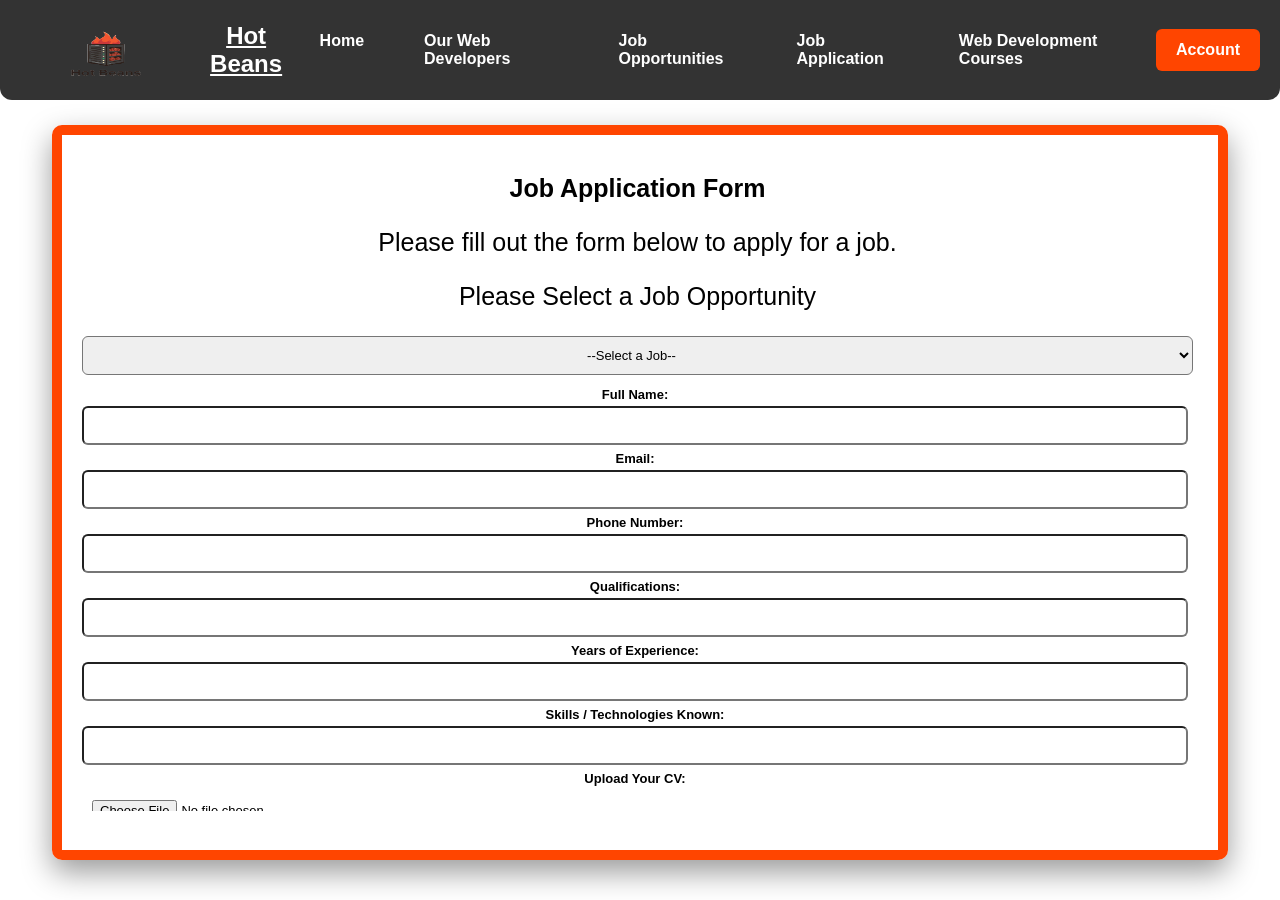
==== Job Application.html @ a9359fd0 "Initial commit" ====
<!DOCTYPE html>
<html>
<head>
  <link rel="stylesheet" href="JobApp.css">
</head>
<body>

  <div class="topnav">
    <div class="nav-left">
      <img src="24.03.2026 logo.png" alt="Hot Beans Logo">
      <h1>Hot Beans</h1>
    </div>

<div class="nav-center">
  <a href="index.html">Home</a>
  <a href="Our Web Developers.html">Our Web Developers</a>
  <a href="Job Opportunities.html">Job Opportunities</a>
  <span class="current-page">Job Application</span>
  <a href="Web Development Courses.html">Web Development Courses</a>
</div>

    <div class="nav-right">
      <a href="Login.html">Account</a>
    </div>
  </div>

  <div class="form-wrapper">
    <div class="card-content">
      <div class="form-inner">
        <h3>Job Application Form</h3>
        <p>Please fill out the form below to apply for a job.</p>

        <form id="jobForm">
          <p>Please Select a Job Opportunity</p>

          <select id="job" name="job" required>
            <option value="">--Select a Job--</option>
            <option value="Front-End Developer">Front-End Developer</option>
            <option value="UI/UX Developer">UI/UX Developer</option>
            <option value="Junior Web Developer">Junior Web Developer</option>
            <option value="Back-End Developer">Back-End Developer</option>
            <option value="Full-Stack Developer">Full-Stack Developer</option>
            <option value="Web Tester">Web Tester</option>
          </select>

          <div class="job-details">
            <label for="fullname">Full Name:</label>
            <input type="text" id="fullname" name="fullname" required>

            <label for="email">Email:</label>
            <input type="email" id="email" name="email" required>

            <label for="phone">Phone Number:</label>
            <input type="tel" id="phone" name="phone" required>

            <label for="qualifications">Qualifications:</label>
            <input type="text" id="qualifications" name="qualifications" required>

            <label for="experience">Years of Experience:</label>
            <input type="number" id="experience" name="experience" min="0" max="50" required>

            <label for="skills">Skills / Technologies Known:</label>
            <input type="text" id="skills" name="skills" required>

            <label>Upload Your CV:</label>
            <input type="file" name="cv" accept=".pdf,.doc,.docx" required>

            <label for="message">Cover Letter / Message:</label>
            <textarea id="message" name="message" rows="5"></textarea>

            <button type="submit" id="submitBtn" class="card-button">Apply</button>
          </div>
        </form>

      </div>
    </div>
  </div>

  <script>
    const jobSelect = document.getElementById('job');
    const jobDetails = document.querySelector('.job-details');
    const jobForm = document.getElementById('jobForm');
    const submitBtn = document.getElementById('submitBtn');

    function isLoggedIn() {
      return localStorage.getItem("loggedIn") === "true";
    }

    jobSelect.addEventListener('change', () => {
      if (jobSelect.value) {
        jobDetails.classList.add('active');
      } else {
        jobDetails.classList.remove('active');
      }
    });

    window.addEventListener("load", () => {
      if (!isLoggedIn()) {
        submitBtn.disabled = true;
        submitBtn.innerText = "Login required to apply";
      }
    });

    jobForm.addEventListener('submit', (e) => {
      e.preventDefault();

      if (!isLoggedIn()) {
        alert("You must be logged in to submit an application.");
        window.location.href = "Login.html";
        return;
      }

      alert("Your application has been submitted!");
      jobForm.reset();
      jobDetails.classList.remove('active');
    });
  </script>

</body>
</html>
---- JobApp.css ----
body {
  background-color: white;
  font-family: 'Segoe UI', sans-serif;
  margin: 0;
  color: #eee;
}

.logo-title {
  display: flex;
  align-items: center;
  justify-content: center;
  gap: 25px;
}

.logo-title img {
  width: 85px;
  height: 80px;
}

.topnav {
  display: flex;
  align-items: center;
  justify-content: space-between;
  background-color: #333;
  padding: 10px 20px;
  border-radius: 0 0 12px 12px;
  position: sticky;
  top: 0;
  z-index: 1000;
}

.nav-left {
  display: flex;
  align-items: center;
  gap: 15px;
}

.nav-left img {
  width: 175px;
  height: 80px;
}
.nav-left h1 {
  color: white;
  margin: 0;
  font-size: 1.5rem;
  text-decoration: underline;
}

.nav-center {
  display: flex;
  gap: 20px;
}

.nav-center a {
  color: white;
  text-decoration: none;
  font-weight: bold;
  padding: 12px 20px;
  border-radius: 4px;
  display: inline-block;          
  transition: all 0.3s ease;      
}

.nav-center a:hover {
  background-color: #555;
  transform: scale(1.05);
}
.current-page {
  color: white;              
  font-weight: bold;          
  padding: 12px 20px;        
  border-radius: 4px;        
  display: inline-block;      
  text-decoration: none;     
}
.nav-right a {
  color: white;
  background-color: orangered;
  padding: 12px 20px;
  border-radius: 6px;
  font-weight: bold;
  text-decoration: none;
  display: inline-block;           
  transition: all 0.3s ease;       
}

.nav-right a:hover {
  background-color: #ff4500;      
  transform: scale(1.1);
}

h1 {
  color: white;
  text-align: center;
  margin: 0 0 15px;
  text-decoration: underline;
}

h2 {
  color: white;
  font-size: 25px;
}

h3 {
  color: black;
  margin: 0;
  font-size: 35px;
}

option {
  text-align: center;
}

.form-wrapper {
  display: flex;
  justify-content: center;
  align-items: center;
  padding: 20px;
}


.card-content {
  position: relative; 
  width: 1200px;
  max-width: 90%;
  height: 75vh;              
  padding: 20px;
  border-radius: 10px;
  text-align: center;
  margin-top: 4.5px;
  font-size: 20px;
  background-image: url('clear background.png');
  background-size: cover;
  background-position: center;
  border: 10px solid orangered;
  box-shadow: 0 12px 30px rgba(0,0,0,0.4);
  color: black;
  display: flex;
  justify-content: center;
  align-items: center;
  overflow: hidden;           
}

.card-content::before {
  content: "";
  position: absolute;
  inset: 0;
  background: rgba(255, 255, 255, 0.35);
  border-radius: 5px;
  z-index: 0;
}

.card-content * {
  position: relative;
  z-index: 1;
  font-size: 25px;
}

.form-inner {
  width: 100%;
  max-height: 100%;
  overflow-y: auto;           
  padding-right: 5px;
}

.job-details label {
  display: block;
  margin-top: 6px;
  margin-bottom: 2px;
  color: black;
  font-weight: bold;
  font-size: 13px;
}

.card-content input,
.card-content select,
.card-content textarea {
  display: block;
  width: 100%;
  padding: 10px;
  margin-top: 4px;
  margin-bottom: 6px;
  border-radius: 6px;
  font-size: 13px;
  box-sizing: border-box;
}

.card-button {
  width: 100%;
  padding: 12px;
  margin-top: 12px;
  font-size: 14px;
  background-color: black;
  color: white;
  border: none;
  border-radius: 6px;
  cursor: pointer;
}

.card-button:hover {
  color: orangered;
}

.job-details {
  max-height: calc(70vh - 200px);  
  overflow-y: auto;
  padding-right: 5px;
}

.job-details.active {
  max-height: calc(70vh - 200px);
}

@media (max-width: 900px) {
  .card-content {
    width: 95%;
    height: auto;
  }

  .job-details {
    max-height: 400px;
  }
}

@media (max-width: 700px) {
  .logo-title {
    flex-direction: column;
    gap: 15px;
  }

  .logo-title img {
    width: 70px;
    height: 65px;
  }

  .card-content input,
  .card-content select,
  .card-content textarea,
  .card-button {
    font-size: 12px;
    padding: 8px;
  }
}
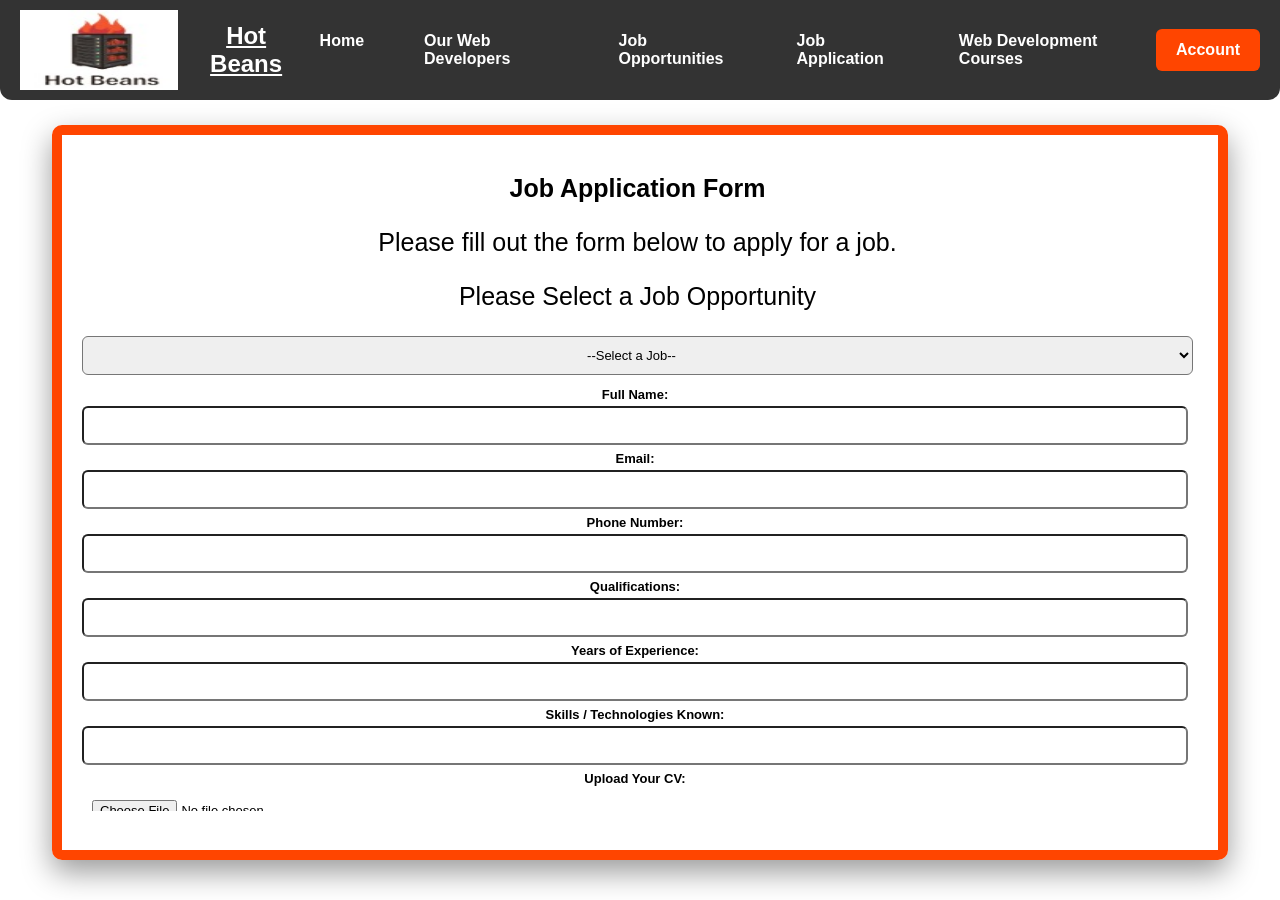
==== commit 3f092b0c: "Update logo image file extension from .png to .jpg" ====
--- a/Job Application.html
+++ b/Job Application.html
@@ -7,7 +7,7 @@
 
   <div class="topnav">
     <div class="nav-left">
-      <img src="24.03.2026 logo.png" alt="Hot Beans Logo">
+      <img src="24.03.2026 logo.jpg" alt="Hot Beans Logo">
       <h1>Hot Beans</h1>
     </div>
 
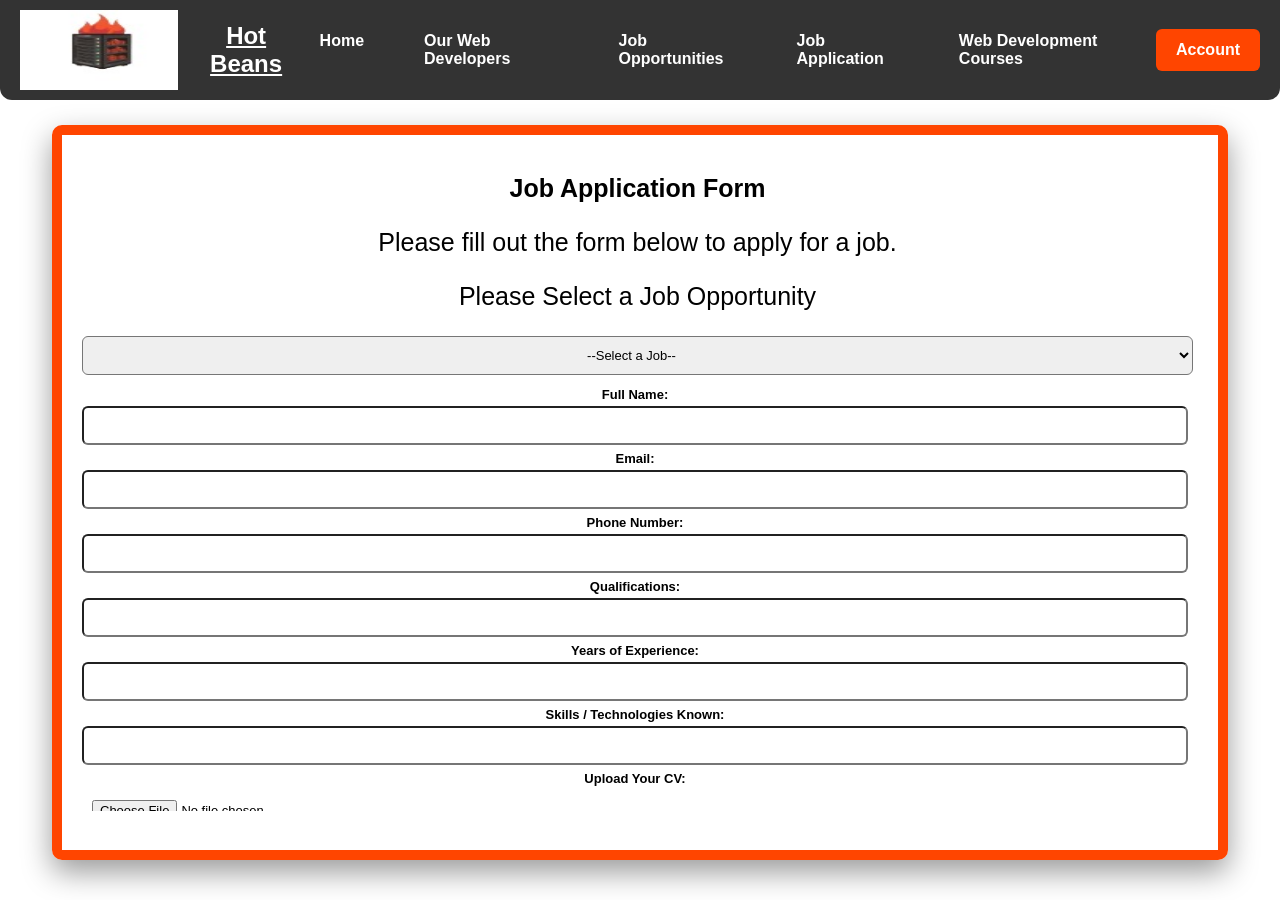
==== commit eb698a6c: "Fix image source for logo in Job Application.html" ====
--- a/Job Application.html
+++ b/Job Application.html
@@ -7,7 +7,7 @@
 
   <div class="topnav">
     <div class="nav-left">
-      <img src="24.03.2026 logo.jpg" alt="Hot Beans Logo">
+      <img src="Hot Beans Logo.jpg" alt="Hot Beans Logo">
       <h1>Hot Beans</h1>
     </div>
 
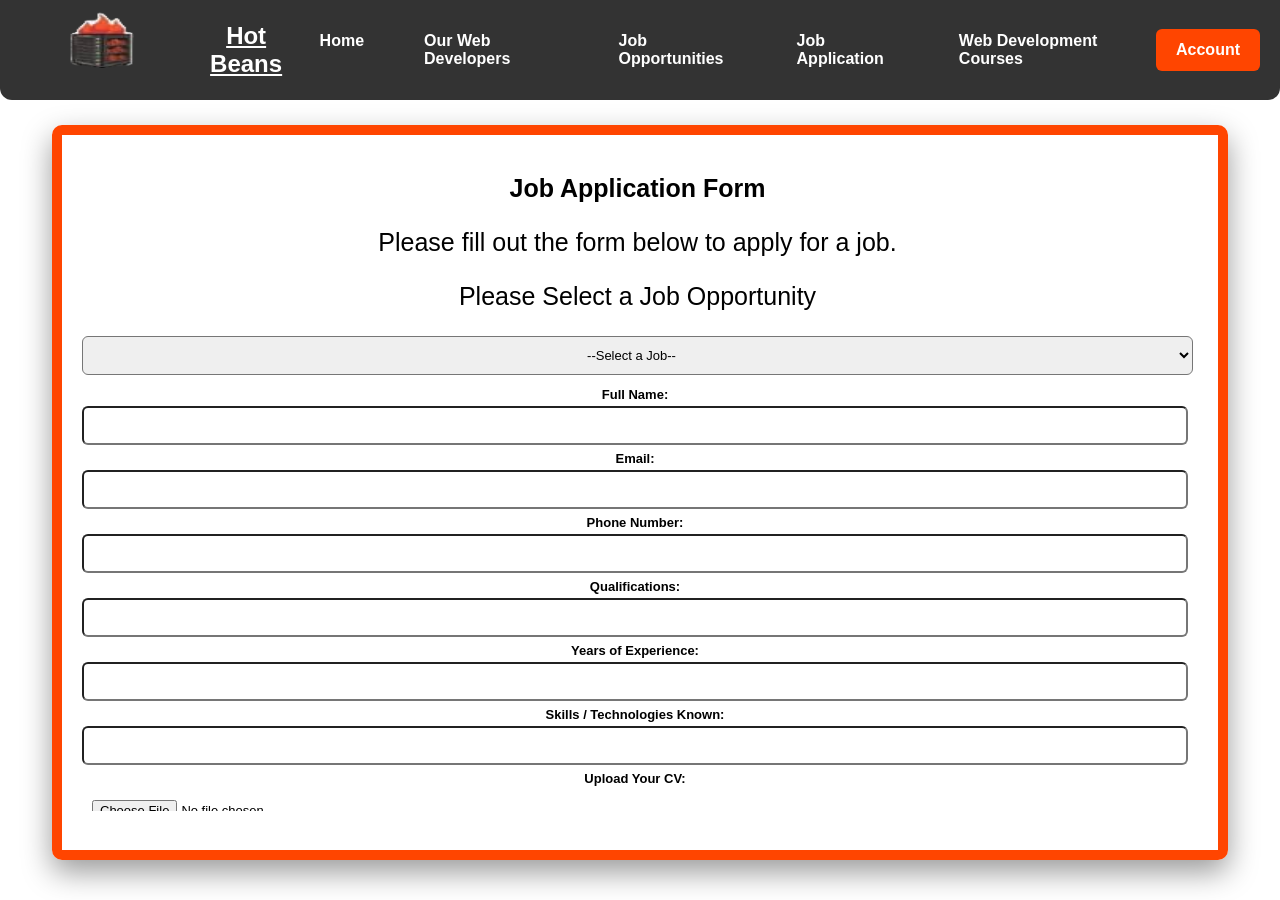
==== commit 8beb56f3: "Update Job Application.html" ====
--- a/Job Application.html
+++ b/Job Application.html
@@ -7,7 +7,7 @@
 
   <div class="topnav">
     <div class="nav-left">
-      <img src="Hot Beans Logo.jpg" alt="Hot Beans Logo">
+      <img src="HotBeansLogo.png" alt="Hot Beans Logo">
       <h1>Hot Beans</h1>
     </div>
 
